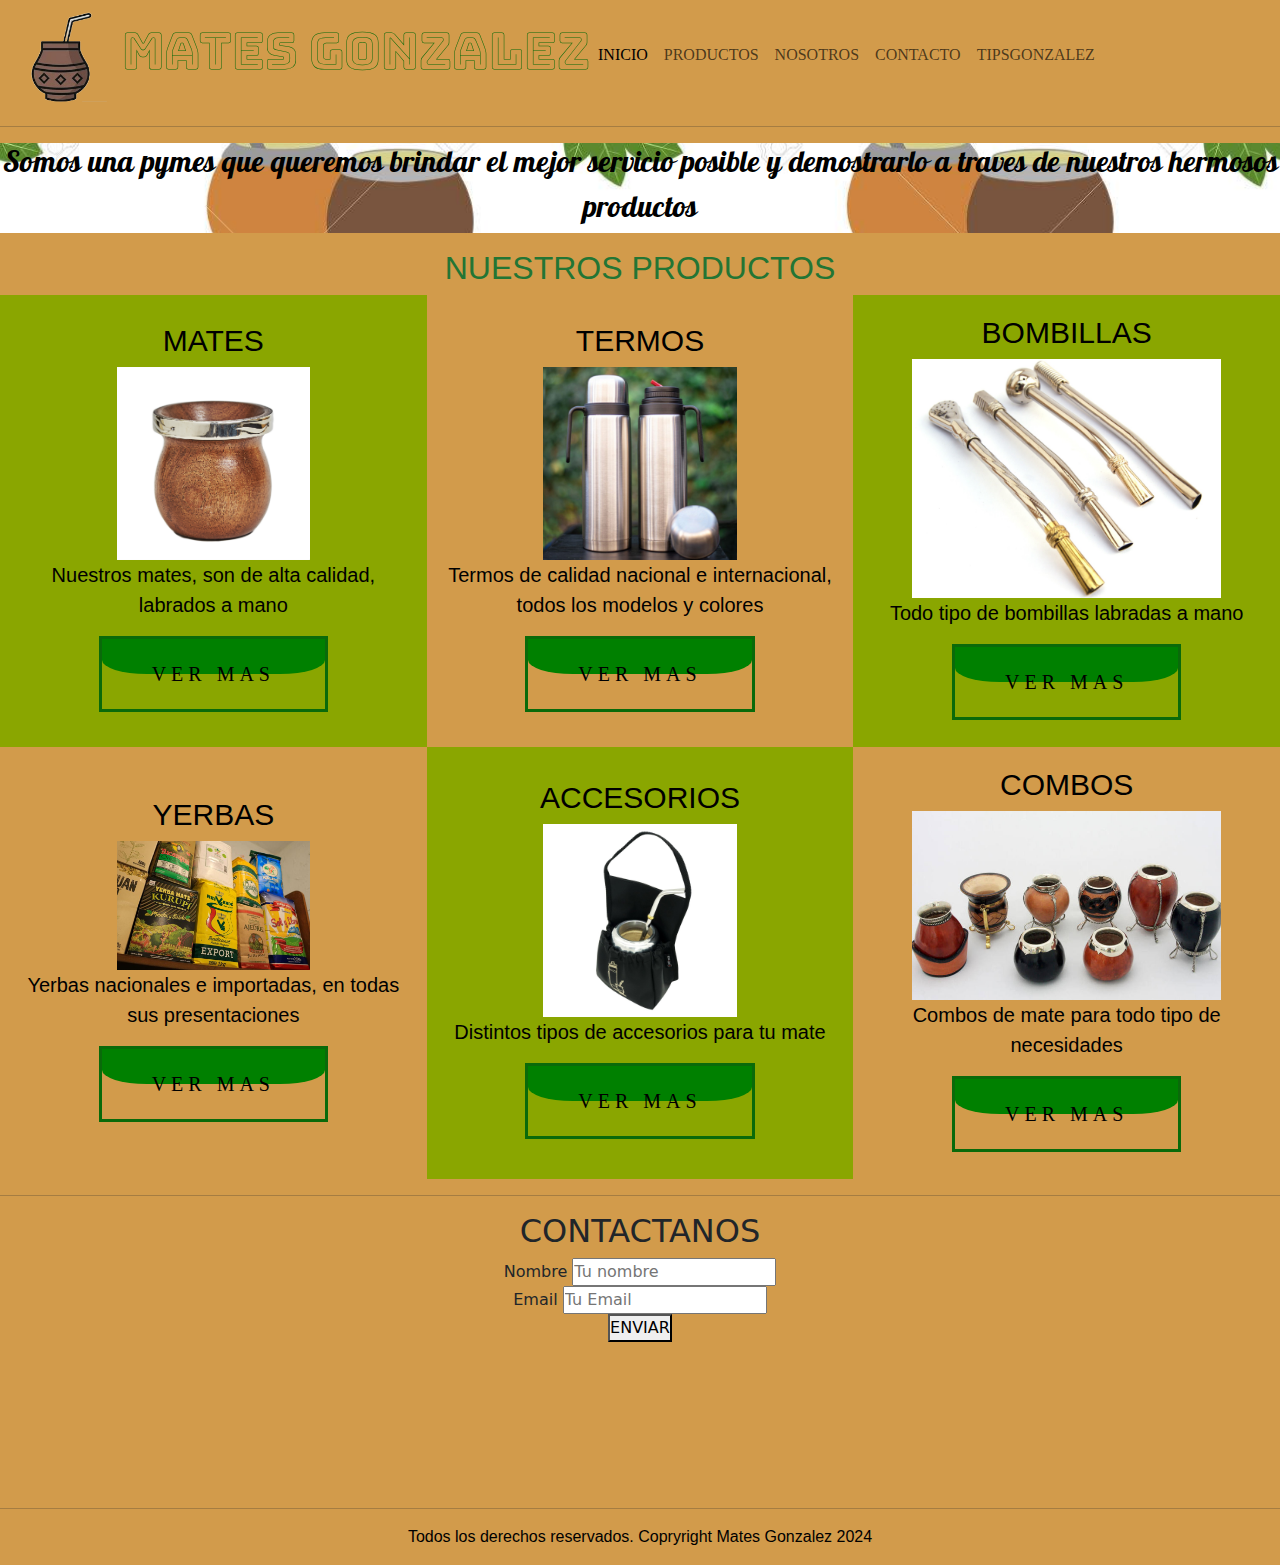
==== index.html @ 1c1a7aaa "La preentrega2" ====
<!DOCTYPE html>
<html lang="en">
<head>
    <meta charset="UTF-8">
    <meta name="viewport" content="width=device-width, initial-scale=1.0">
<!---link a boostrap-->

<link href="https://cdn.jsdelivr.net/npm/bootstrap@5.3.3/dist/css/bootstrap.min.css" rel="stylesheet" integrity="sha384-QWTKZyjpPEjISv5WaRU9OFeRpok6YctnYmDr5pNlyT2bRjXh0JMhjY6hW+ALEwIH" crossorigin="anonymous">

    <!--- link a css-->
    <link rel="stylesheet" href="css/style.css">
    <title>MATES GONZALEZ</title>
    <link rel="preconnect" href="https://fonts.googleapis.com">
    <link rel="preconnect" href="https://fonts.gstatic.com" crossorigin>
    <link href="https://fonts.googleapis.com/css2?family=Bungee+Outline&display=swap" rel="stylesheet">

</head>
<body>
<!--- header- encabezado-->
    <header class="headerindex">

        <nav class="navbar navbar-expand-lg bg-body-tertiary">
            <div class="container-fluid">
            <div class="logotitulo">
                <img src="images/logo-mate-definitivo.png" alt="logo">
            
                <H1 class="tituloprincipal"> MATES GONZALEZ</H1>

            </div>
              <button class="navbar-toggler" type="button" data-bs-toggle="collapse" data-bs-target="#navbarNavAltMarkup" aria-controls="navbarNavAltMarkup" aria-expanded="false" aria-label="Toggle navigation">
                <span class="navbar-toggler-icon"></span>
              </button>
              <div class="collapse navbar-collapse" id="navbarNavAltMarkup">
                <div class="navbar-nav">
                  <a class="nav-link active" aria-current="page" href="index.html">INICIO</a>
                  <a class="nav-link" href="pages/productos.html">PRODUCTOS</a>
                  <a class="nav-link" href="pages/nosotros.html">NOSOTROS</a>
                  <a class="nav-link" href="pages/contacto.html">CONTACTO</a>
                  <a class="nav-link" href="pages/tipsgonzalez.html">TIPSGONZALEZ</a>
                  
                </div>
              </div>
            </div>
          </nav>
    </header>
<hr>

    <main>

        <section class="bannerindex">
            <link rel="preconnect" href="https://fonts.googleapis.com">
<link rel="preconnect" href="https://fonts.gstatic.com" crossorigin>
<link href="https://fonts.googleapis.com/css2?family=Galada&display=swap" rel="stylesheet">
            <p class="parrafobienvenida">Somos una pymes que queremos brindar el mejor servicio posible y demostrarlo a traves de nuestros hermosos productos</p>
        </section>

        <section class="nuestros-productos">
            <h2>NUESTROS PRODUCTOS</h2>
           
            </article>
            
            
        </section class="sectionindex">
        
        <section class="box"> 
            <article class="box-pagina-principal1">
                <div> 
                    <h3 class="h3">MATES</h3>
                    <img class="matemadera" src="images/matemadera.jpg" alt="mate de madera con virola de acero">
                    
                    <p class="texto-de-abajo">Nuestros mates, son de alta calidad, labrados a mano</p>
                    <a class="boton todos" href="../Pre entrega coder/pages/productos.html"> VER MAS</a>
                </div>
            </article>

            <article class="box-pagina-principal2">
                <div> 
                    <h3 class="h3">TERMOS</h3>
                    <img class="termos" src="images/termomediamanijaacero.jpg" alt=" 2 termos media manija color acero">
                    
                    <p  class="texto-de-abajo">Termos de calidad nacional e internacional, todos los modelos y colores</p>
                    <a class="boton todos" href="../Pre entrega coder/pages/productos.html"> VER MAS</a>
                </div>
            </article>
           
            <article class="box-pagina-principal3">
                <div> 
                    <h3 class="h3">BOMBILLAS</h3>
                    <img class="bombillas" src="images/bombillas.jpg" alt=" 04 bombillas de acero">
                   
                    <p class="texto-de-abajo">Todo tipo de bombillas labradas a mano</p>
                    <a class="boton todos" href="../Pre entrega coder/pages/productos.html"> VER MAS</a>
                </div>
            </article>

            <article class="box-pagina-principal4">
                <div> 
                    <h3 class="h3">YERBAS</h3>
                    <img class="yerbas" src="images/yerbas.jpg" alt=" 04 paquetes de yerba canarias, 02 yerba sara, 01 rei verde">
                    
                    <p class="texto-de-abajo">Yerbas nacionales e importadas, en todas sus presentaciones</p>
                    <a class="boton todos" href="../Pre entrega coder/pages/productos.html"> VER MAS</a>
                </div>
            </article>

            <article class="box-pagina-principal5">
                <div> 

                    <h3 class="h3">ACCESORIOS</h3>
                    <img class="accesoriosparamate" src="images/portamate.jpg" alt=" portamate negro con mate adentro">
                  
                    <p class="texto-de-abajo">Distintos tipos de accesorios para tu mate</p>
                    <a class="boton todos" href="../Pre entrega coder/pages/productos.html"> VER MAS</a>
            
                </div>
            </article>

             <article class="box-pagina-principal6">
                <div>
                <h3 class="h3">COMBOS</h3>
                <img class="muchosmates" src="images/muchosmates.jpg" alt="diferentes mates en un fondo blanco">

                <p class="texto-de-abajo">Combos de mate para todo tipo de necesidades</p>

              <a class="boton todos" href="../Pre entrega coder/pages/productos.html">VER MAS</a>
            </div>
            </article>
           
        </section>

        <main>
            <hr>

<!--- contac section-->
        <section class="contact">
            <h2> CONTACTANOS</h2>

            <form action="">
            <div>
                <label for="Nombre">Nombre</label>
                <input type="text" placeholder="Tu nombre" name="" id="Nombre">
            </div>

            <div>
                <label for="Email">Email</label>   
                <input type="Email" placeholder="Tu Email" id="Email">
            </div>

            <div>
                <button type="submit">ENVIAR</button>
            </div>
            </form>

            <iframe class="maps" src="https://www.google.com/maps/embed?pb=!1m17!1m12!1m3!1d1652.0861332516802!2d-67.47562147165789!3d-45.8619733543341!2m3!1f0!2f0!3f0!3m2!1i1024!2i768!4f13.1!3m2!1m1!2zNDXCsDUxJzQyLjAiUyA2N8KwMjgnMzEuNCJX!5e0!3m2!1ses-419!2sar!4v1710624193111!5m2!1ses-419!2sar"  style="border:0;" allowfullscreen="" loading="lazy" referrerpolicy="no-referrer-when-downgrade">
            </iframe>
        </section>
    

    </main>

<hr>

    <footer class="todoslosfooters">
        <p> Todos los derechos reservados. Copryright Mates Gonzalez 2024</p>
       

    </footer>
    

<!--script a boostrap-->
<script src="https://cdn.jsdelivr.net/npm/bootstrap@5.3.3/dist/js/bootstrap.bundle.min.js" integrity="sha384-YvpcrYf0tY3lHB60NNkmXc5s9fDVZLESaAA55NDzOxhy9GkcIdslK1eN7N6jIeHz" crossorigin="anonymous"></script>


</body>
</html>
---- css/style.css ----
* {
    margin: 0;
    padding: 0;

}

/*PAGINA INDEX*/
body {
    background-color: rgb(210, 155, 75);
    
}

/*mates-gonzalez titulo index*/
.tituloprincipal{
    color: rgb(10, 106, 10);
    font-size: 50px;
    font-family: "Bungee Outline", sans-serif;
    font-weight: 5000;
    font-style: normal;
  }
   
  /*forma local para insertar fuente*/


  .parrafobienvenida{ 
    font-family: 'Galada', cursive;
    text-align: center;
    color: rgb(0, 0, 0);    
    font-size: 30px;
    
}
/*navbar*/

.headerindex{
    background-color: rgb(210, 155, 75);
}

.bg-body-tertiary{
    background-color: transparent !important;
}
nav{
    display: flex;
    align-items: center;
justify-content: space-between;

}

.navindex{
    padding: 10px;
}

ul li{
    display: inline-block;
    padding: 0 10px;
}

.mainindex{
    padding: 20px;
}

/*banner index*/

.bannerindex{
    background-image: url(../images/fondobanner.jpg);
background-size: cover;
background-attachment: fixed;
width: 100%;       

}

/*pagina principal*/

.logotitulo{
    display: flex;
    align-items: center;
    justify-content: flex-start;
    gap: 10px;
}

.logotitulo >img{
    width: 100px;
}
.nuestros-productos{
    text-align: center;
    color: rgb(35, 117, 52);
    font-family: Arial, Helvetica, sans-serif;
    font-size: 30px;
}


.box{
    display: grid;
    grid-template-columns: repeat(3, 1fr);
}

.box-pagina-principal1{
    display: flex;
    flex-direction: column;
    text-align: center;
    justify-content: center;
    align-items: center;
    padding: 20px;
    background-color: rgb(138, 166, 0);
    
  }

  .box-pagina-principal2{
    display: flex;
    flex-direction: column;
    text-align: center;
    justify-content: center;
    align-items: center;
    padding: 20px;
    
    
  }

  .box-pagina-principal3{
    display: flex;
    flex-direction: column;
    text-align: center;
    justify-content: center;
    align-items: center;
    padding: 20px;
    background-color: rgb(138, 166, 0);
    
  }

  .box-pagina-principal4{
    display: flex;
    flex-direction: column;
    text-align: center;
    justify-content: center;
    align-items: center;
    padding: 20px;
    
    
  }

  .box-pagina-principal5{
    display: flex;
    flex-direction: column;
    text-align: center;
    justify-content: center;
    align-items: center;
    padding: 20px;
    background-color: rgb(138, 166, 0);
    
  }

  .box-pagina-principal6{
    display: flex;
    flex-direction: column;
    text-align: center;
    justify-content: center;
    align-items: center;
    padding: 20px;
    
    
  }

.boton{
    position: relative;
    display: inline-block;
    padding: 20px 50px;
    text-decoration: none;
    color: rgb(0, 0, 0);
    letter-spacing: 5px;
    
    
}

.todos{
    overflow: hidden;
    border: 3px solid rgb(10, 106, 10);
    z-index: 1;
}

.todos::before{
    content: "";
    position: absolute;
    width: 100%;
    height: 100%;
    top: -50%;
    left: 0;
    background-color: green;
    border-radius: 20%;
    transition: all 0.5s ease;
    z-index: -1;

}

.todos:hover::before{
    top: 0;
    border-radius: 0%;

}

.h3{
    text-align: center;
    color: rgb(0, 0, 0);
    font-family: Arial, Helvetica, sans-serif;
    font-size: 30px;
}

.matemadera{
    display: block;
    width: 50%;
    height: auto;
    margin: 0 auto;
}

.termos{
    display: block;
    width: 50%;
    height: auto;
    margin: 0 auto;
}

.bombillas{
    display: block;
    width: 80%;
    height: auto;
    margin: 0 auto;
}

.yerbas{
    display: block;
    width: 50%;
    height: auto;
    margin: 0 auto;
}

.accesoriosparamate{
    display: block;
    width: 50%;
    height: auto;
    margin: 0 auto;}

.muchosmates{
        display: block;
        width: 80%;
        height: auto;
        margin: 0 auto;
    }

.texto-de-abajo{
    text-align: center;
    color: rgb(0, 0, 0);
    font-family: Arial, Helvetica, sans-serif;
    font-size: 20px;
}

a{
    text-decoration: none !important;
    color: black;
    font-size: 20px;
    font-family: 'Times New Roman', Times, serif
}

.maps{
    display: block;
    width: 100%;
    height: auto;
    margin: 0 auto;
}

.contact{
    text-align: center;
    width: 100%;
}
 


/*PAGINA PRODUCTOS*/

.titulosecundario{
    text-align: center;
    color: rgb(0, 0, 0);
    font-family: Arial, Helvetica, sans-serif;
    text-decoration: underline;
}

.descripcionmateimperial{
    text-align: left;
    color: rgb(0, 0, 0);
    font-family: Arial, Helvetica, sans-serif;
    font-size: 16px;
}




/*PAGINA NOSOTROS*/

.fondo{
    background-color: rgb(210, 155, 75);}

.ulindex{
    text-decoration: none;
    color: black;
    font-size: 20px;
    font-family: 'Times New Roman', Times, serif
}
.tituloquienessomos{
    text-align: center;
    color: rgb(0, 0, 0);
    font-family: Arial, Helvetica, sans-serif;
    font-size: 50px;
    font-weight: 900;
    font-style: normal;
}
 
.imagenmiaconmate{
    width: 80%;
    height: auto;
    display: block;
    margin: 0 auto;
}

.parrafoquienessomos{
    text-align: justify;
    color: rgb(0, 0, 0);
    font-family: 'Gill Sans', 'Gill Sans MT', Calibri, 'Trebuchet MS', sans-serif, Helvetica, sans-serif;
    font-size: 25px;
    font-weight: 900;
    font-style: normal;
}

/*PAGINA CONTACTO*/

.mapa{
    display: block;
    width: 100%;
    height: auto;
    margin: auto
}

.input{ 
    display: block;
    width: 90%;
    height: auto;
    margin: auto;
    padding: 10px;
    margin-bottom: 10px;
}

/*PAGINA TIPS GONZALEZ*/

.titulotipsgonzalez{
    text-align: center;
    color: rgb(0, 0, 0);
    font-family: Arial, Helvetica, sans-serif;
    font-size: 50px;
    font-weight: 900;
    font-style: normal;
}



/*FOOTERS*/

.todoslosfooters{
    text-align: center;
    color: rgb(0, 0, 0);
    font-family: Arial, Helvetica, sans-serif;
    font-size: 16px;
    ;

}

@media (max-width: 760px) {

.headerindex{
    height: 50%;
    flex-direction: column;
    text-align: center;
    justify-content: center;
    align-items: center;
    padding: 20px;
}
.navindex{
    font-size: 100%;
   
}

.box{
    grid-template-columns: repeat(2, 1fr);
}

.tituloprincipal{
    font-size: 32px;
}
}

@media (max-width: 545px){

    .tituloprincipal{
    display: none;
}

.box{
    grid-template-columns: repeat(1, 1fr);
}
}
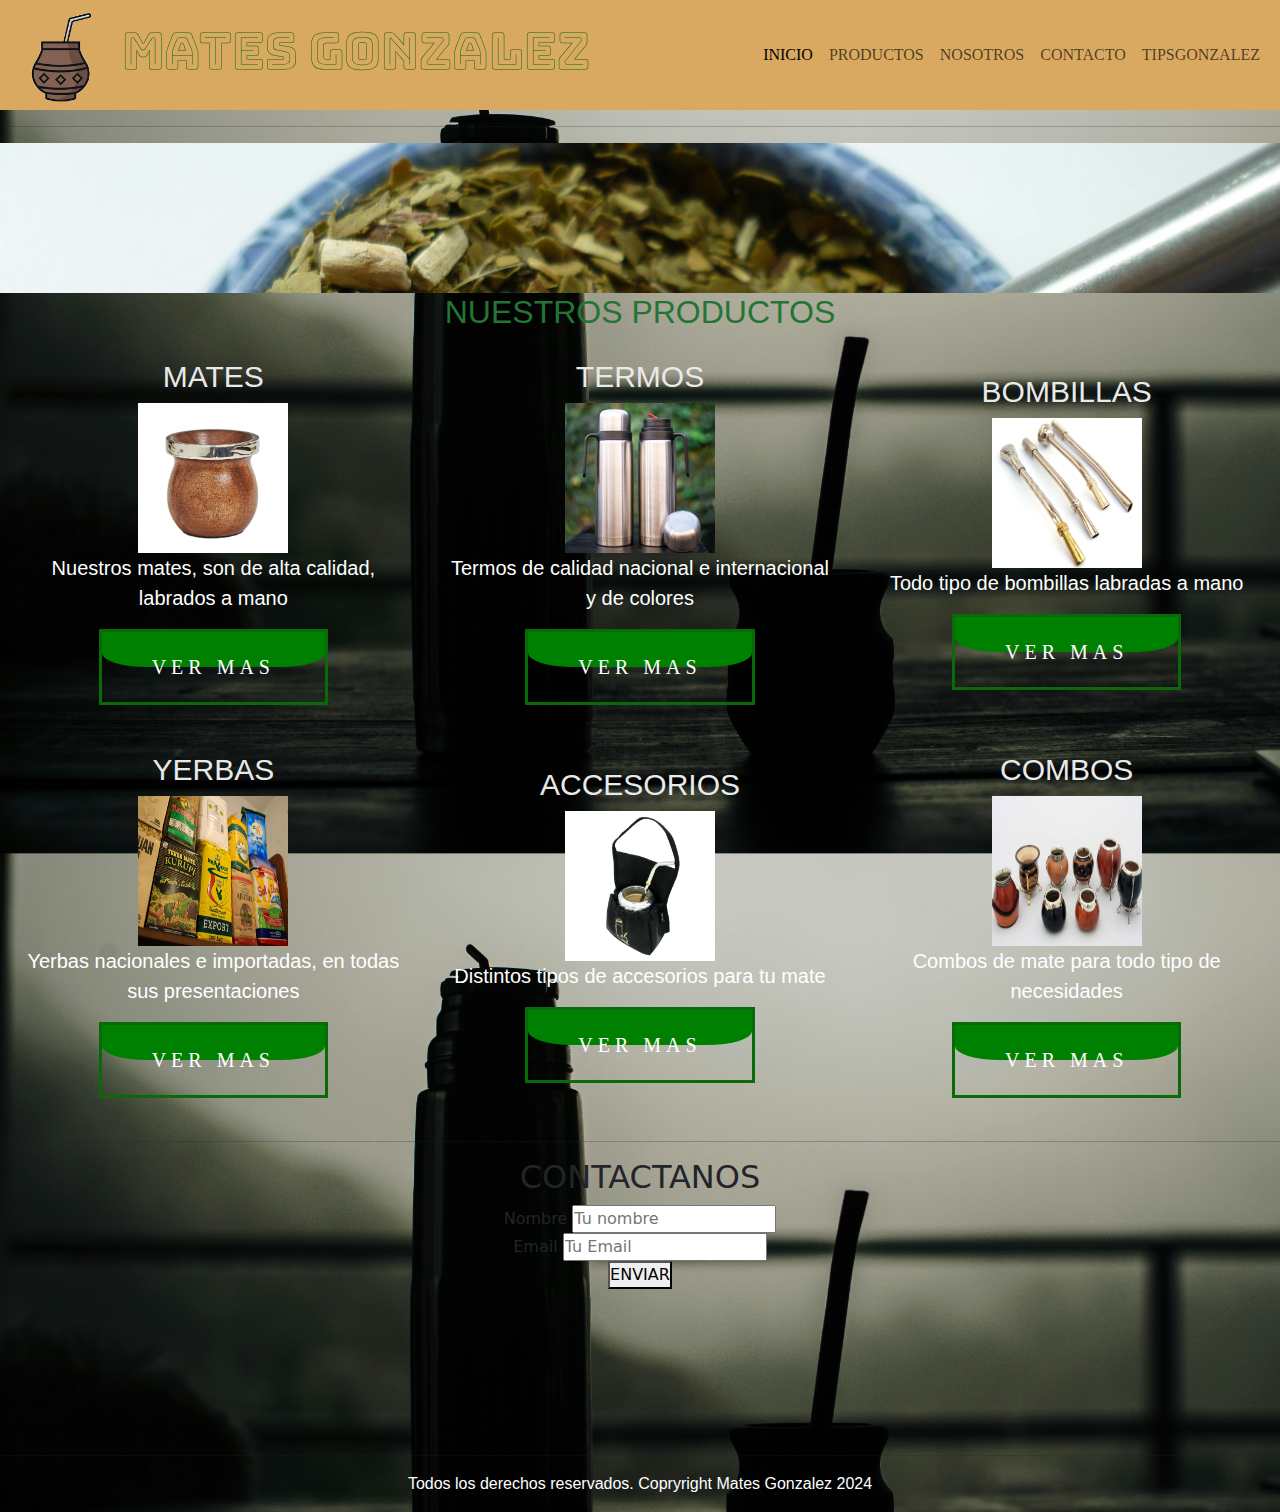
==== commit 3b8b05b4: "cambios para reentrega" ====
--- a/index.html
+++ b/index.html
@@ -9,6 +9,7 @@
 
     <!--- link a css-->
     <link rel="stylesheet" href="css/style.css">
+
     <title>MATES GONZALEZ</title>
     <link rel="preconnect" href="https://fonts.googleapis.com">
     <link rel="preconnect" href="https://fonts.gstatic.com" crossorigin>
@@ -17,14 +18,14 @@
 </head>
 <body>
 <!--- header- encabezado-->
-    <header class="headerindex">
+    <header class="header-index">
 
         <nav class="navbar navbar-expand-lg bg-body-tertiary">
             <div class="container-fluid">
             <div class="logotitulo">
-                <img src="images/logo-mate-definitivo.png" alt="logo">
+                <img src="images/logo-mate-definitivo.png" alt="logo mate">
             
-                <H1 class="tituloprincipal"> MATES GONZALEZ</H1>
+                <H1 class="titulo-principal"> MATES GONZALEZ</H1>
 
             </div>
               <button class="navbar-toggler" type="button" data-bs-toggle="collapse" data-bs-target="#navbarNavAltMarkup" aria-controls="navbarNavAltMarkup" aria-expanded="false" aria-label="Toggle navigation">
@@ -47,21 +48,19 @@
 
     <main>
 
-        <section class="bannerindex">
+        <section class="banner-index">
             <link rel="preconnect" href="https://fonts.googleapis.com">
 <link rel="preconnect" href="https://fonts.gstatic.com" crossorigin>
 <link href="https://fonts.googleapis.com/css2?family=Galada&display=swap" rel="stylesheet">
-            <p class="parrafobienvenida">Somos una pymes que queremos brindar el mejor servicio posible y demostrarlo a traves de nuestros hermosos productos</p>
+       
         </section>
 
         <section class="nuestros-productos">
             <h2>NUESTROS PRODUCTOS</h2>
-           
-            </article>
-            
-            
-        </section class="sectionindex">
-        
+        </section>
+
+        </article>
+    
         <section class="box"> 
             <article class="box-pagina-principal1">
                 <div> 
@@ -78,7 +77,7 @@
                     <h3 class="h3">TERMOS</h3>
                     <img class="termos" src="images/termomediamanijaacero.jpg" alt=" 2 termos media manija color acero">
                     
-                    <p  class="texto-de-abajo">Termos de calidad nacional e internacional, todos los modelos y colores</p>
+                    <p  class="texto-de-abajo">Termos de calidad nacional e internacional y de colores</p>
                     <a class="boton todos" href="../Pre entrega coder/pages/productos.html"> VER MAS</a>
                 </div>
             </article>
@@ -149,7 +148,7 @@
             <div>
                 <button type="submit">ENVIAR</button>
             </div>
-            </form>
+            </form> 
 
             <iframe class="maps" src="https://www.google.com/maps/embed?pb=!1m17!1m12!1m3!1d1652.0861332516802!2d-67.47562147165789!3d-45.8619733543341!2m3!1f0!2f0!3f0!3m2!1i1024!2i768!4f13.1!3m2!1m1!2zNDXCsDUxJzQyLjAiUyA2N8KwMjgnMzEuNCJX!5e0!3m2!1ses-419!2sar!4v1710624193111!5m2!1ses-419!2sar"  style="border:0;" allowfullscreen="" loading="lazy" referrerpolicy="no-referrer-when-downgrade">
             </iframe>
@@ -158,18 +157,19 @@
 
     </main>
 
-<hr>
+    <hr>
 
-    <footer class="todoslosfooters">
+    <footer class="todos-los-footers">
         <p> Todos los derechos reservados. Copryright Mates Gonzalez 2024</p>
-       
+    
+    </footer>
+</body>
 
-    </footer>
     
 
 <!--script a boostrap-->
 <script src="https://cdn.jsdelivr.net/npm/bootstrap@5.3.3/dist/js/bootstrap.bundle.min.js" integrity="sha384-YvpcrYf0tY3lHB60NNkmXc5s9fDVZLESaAA55NDzOxhy9GkcIdslK1eN7N6jIeHz" crossorigin="anonymous"></script>
 
 
-</body>
+
 </html>--- a/css/style.css
+++ b/css/style.css
@@ -6,12 +6,14 @@
 
 /*PAGINA INDEX*/
 body {
-    background-color: rgb(210, 155, 75);
+    background-image: url(../images/fondo.jpg);
+    background-size: 100%;
+
     
 }
 
 /*mates-gonzalez titulo index*/
-.tituloprincipal{
+.titulo-principal{
     color: rgb(10, 106, 10);
     font-size: 50px;
     font-family: "Bungee Outline", sans-serif;
@@ -22,17 +24,17 @@
   /*forma local para insertar fuente*/
 
 
-  .parrafobienvenida{ 
+  .parrafo-bienvenida{ 
     font-family: 'Galada', cursive;
     text-align: center;
-    color: rgb(0, 0, 0);    
+    color: rgb(0, 187, 255);    
     font-size: 30px;
     
 }
 /*navbar*/
 
-.headerindex{
-    background-color: rgb(210, 155, 75);
+.header-index{
+    background-color: rgb(218, 169, 97);
 }
 
 .bg-body-tertiary{
@@ -45,6 +47,10 @@
 
 }
 
+.navbar-collapse{
+    justify-content: flex-end;
+
+}
 .navindex{
     padding: 10px;
 }
@@ -54,18 +60,27 @@
     padding: 0 10px;
 }
 
-.mainindex{
-    padding: 20px;
+.main-index{
+    padding: 20px;
+    display: flex;
+    flex-direction: column;
+    align-items: center;
+    justify-content: center;
 }
 
 /*banner index*/
 
-.bannerindex{
-    background-image: url(../images/fondobanner.jpg);
+.banner-index{
+    background-image: url(../images/banner3.jpg);
 background-size: cover;
 background-attachment: fixed;
-width: 100%;       
-
+width: 100%;
+height: 150px;       
+
+}
+
+.logomate {
+    width: 100px;
 }
 
 /*pagina principal*/
@@ -78,7 +93,7 @@
 }
 
 .logotitulo >img{
-    width: 100px;
+    width: 100px; 
 }
 .nuestros-productos{
     text-align: center;
@@ -100,7 +115,7 @@
     justify-content: center;
     align-items: center;
     padding: 20px;
-    background-color: rgb(138, 166, 0);
+    
     
   }
 
@@ -122,7 +137,7 @@
     justify-content: center;
     align-items: center;
     padding: 20px;
-    background-color: rgb(138, 166, 0);
+    
     
   }
 
@@ -144,7 +159,7 @@
     justify-content: center;
     align-items: center;
     padding: 20px;
-    background-color: rgb(138, 166, 0);
+    
     
   }
 
@@ -156,15 +171,15 @@
     align-items: center;
     padding: 20px;
     
-    
-  }
-
+  }
+  
+/*botones*/
 .boton{
     position: relative;
     display: inline-block;
     padding: 20px 50px;
     text-decoration: none;
-    color: rgb(0, 0, 0);
+    color: rgb(255, 255, 255);
     letter-spacing: 5px;
     
     
@@ -198,55 +213,55 @@
 
 .h3{
     text-align: center;
-    color: rgb(0, 0, 0);
+    color: rgb(233, 233, 233);
     font-family: Arial, Helvetica, sans-serif;
     font-size: 30px;
 }
 
 .matemadera{
     display: block;
-    width: 50%;
-    height: auto;
+    width: 150px;
+    height: 150px;
     margin: 0 auto;
 }
 
 .termos{
     display: block;
-    width: 50%;
-    height: auto;
+    width: 150px;
+    height: 150px;
     margin: 0 auto;
 }
 
 .bombillas{
     display: block;
-    width: 80%;
-    height: auto;
+    width: 150px;
+    height: 150px;
     margin: 0 auto;
 }
 
 .yerbas{
     display: block;
-    width: 50%;
-    height: auto;
+    width: 150px;
+        height: 150px;
     margin: 0 auto;
 }
 
 .accesoriosparamate{
     display: block;
-    width: 50%;
-    height: auto;
+    width: 150px;
+        height: 150px;
     margin: 0 auto;}
 
 .muchosmates{
         display: block;
-        width: 80%;
-        height: auto;
+        width: 150px;
+        height: 150px;
         margin: 0 auto;
     }
 
 .texto-de-abajo{
     text-align: center;
-    color: rgb(0, 0, 0);
+    color: rgb(255, 255, 255);
     font-family: Arial, Helvetica, sans-serif;
     font-size: 20px;
 }
@@ -274,20 +289,45 @@
 
 /*PAGINA PRODUCTOS*/
 
-.titulosecundario{
-    text-align: center;
-    color: rgb(0, 0, 0);
-    font-family: Arial, Helvetica, sans-serif;
+.titulo-secundario{
+    text-align: center;
+    color: rgb(41, 129, 0);
+    font-family: Arial, Helvetica, sans-serif;
+    font-size: 50px;
     text-decoration: underline;
-}
-
-.descripcionmateimperial{
-    text-align: left;
-    color: rgb(0, 0, 0);
-    font-family: Arial, Helvetica, sans-serif;
-    font-size: 16px;
-}
-
+    padding-bottom: 10px;
+}
+
+.producto{
+    display: flex;
+    flex-direction: column;
+justify-content: center;
+align-items: center;}
+
+.h2{
+    text-align: center;
+    color: white;
+    text-decoration-line: underline;
+}
+
+.boton-comprar{
+    text-align: center;
+}
+
+.imagenes-de-mates{
+    width: 400px;  
+    height: 400px;
+    border: 2px solid rgb(0, 0, 0);
+    justify-content: center;
+   
+}
+
+.descripcion-mates{
+    text-align: center;
+    color: rgb(255, 255, 255);
+    font-family: 'Trebuchet MS', 'Lucida Sans Unicode', 'Lucida Grande', 'Lucida Sans', Arial, sans-serif;
+    font-size: 20px;
+}
 
 
 
@@ -302,25 +342,25 @@
     font-size: 20px;
     font-family: 'Times New Roman', Times, serif
 }
-.tituloquienessomos{
-    text-align: center;
-    color: rgb(0, 0, 0);
+.titulo-quienes-somos{
+    text-align: center;
+    color: rgb(255, 255, 255);
     font-family: Arial, Helvetica, sans-serif;
     font-size: 50px;
     font-weight: 900;
     font-style: normal;
 }
  
-.imagenmiaconmate{
+.imagen-mia-con-mate{
     width: 80%;
     height: auto;
     display: block;
     margin: 0 auto;
 }
 
-.parrafoquienessomos{
+.parrafo-quienes-somos{
     text-align: justify;
-    color: rgb(0, 0, 0);
+    color: rgb(255, 255, 255);
     font-family: 'Gill Sans', 'Gill Sans MT', Calibri, 'Trebuchet MS', sans-serif, Helvetica, sans-serif;
     font-size: 25px;
     font-weight: 900;
@@ -345,24 +385,31 @@
     margin-bottom: 10px;
 }
 
+.contacto{
+    color: white;
+}
+
 /*PAGINA TIPS GONZALEZ*/
 
-.titulotipsgonzalez{
-    text-align: center;
-    color: rgb(0, 0, 0);
+.titulo-tips-gonzalez{
+    text-align: center;
+    color: rgb(255, 255, 255);
     font-family: Arial, Helvetica, sans-serif;
     font-size: 50px;
     font-weight: 900;
     font-style: normal;
 }
 
+.texto-tips-gonzalez{
+    color: white;
+}
 
 
 /*FOOTERS*/
 
-.todoslosfooters{
-    text-align: center;
-    color: rgb(0, 0, 0);
+.todos-los-footers{
+    text-align: center;
+    color: rgb(255, 255, 255);
     font-family: Arial, Helvetica, sans-serif;
     font-size: 16px;
     ;
@@ -371,7 +418,7 @@
 
 @media (max-width: 760px) {
 
-.headerindex{
+.header-index{
     height: 50%;
     flex-direction: column;
     text-align: center;
@@ -388,20 +435,24 @@
     grid-template-columns: repeat(2, 1fr);
 }
 
-.tituloprincipal{
+.titulo-principal{
     font-size: 32px;
 }
 }
 
 @media (max-width: 545px){
 
-    .tituloprincipal{
+    .titulo-principal{
     display: none;
 }
 
 .box{
     grid-template-columns: repeat(1, 1fr);
 }
+
+.parrafo-bienvenida{
+    display: none;
+}
 }
 
  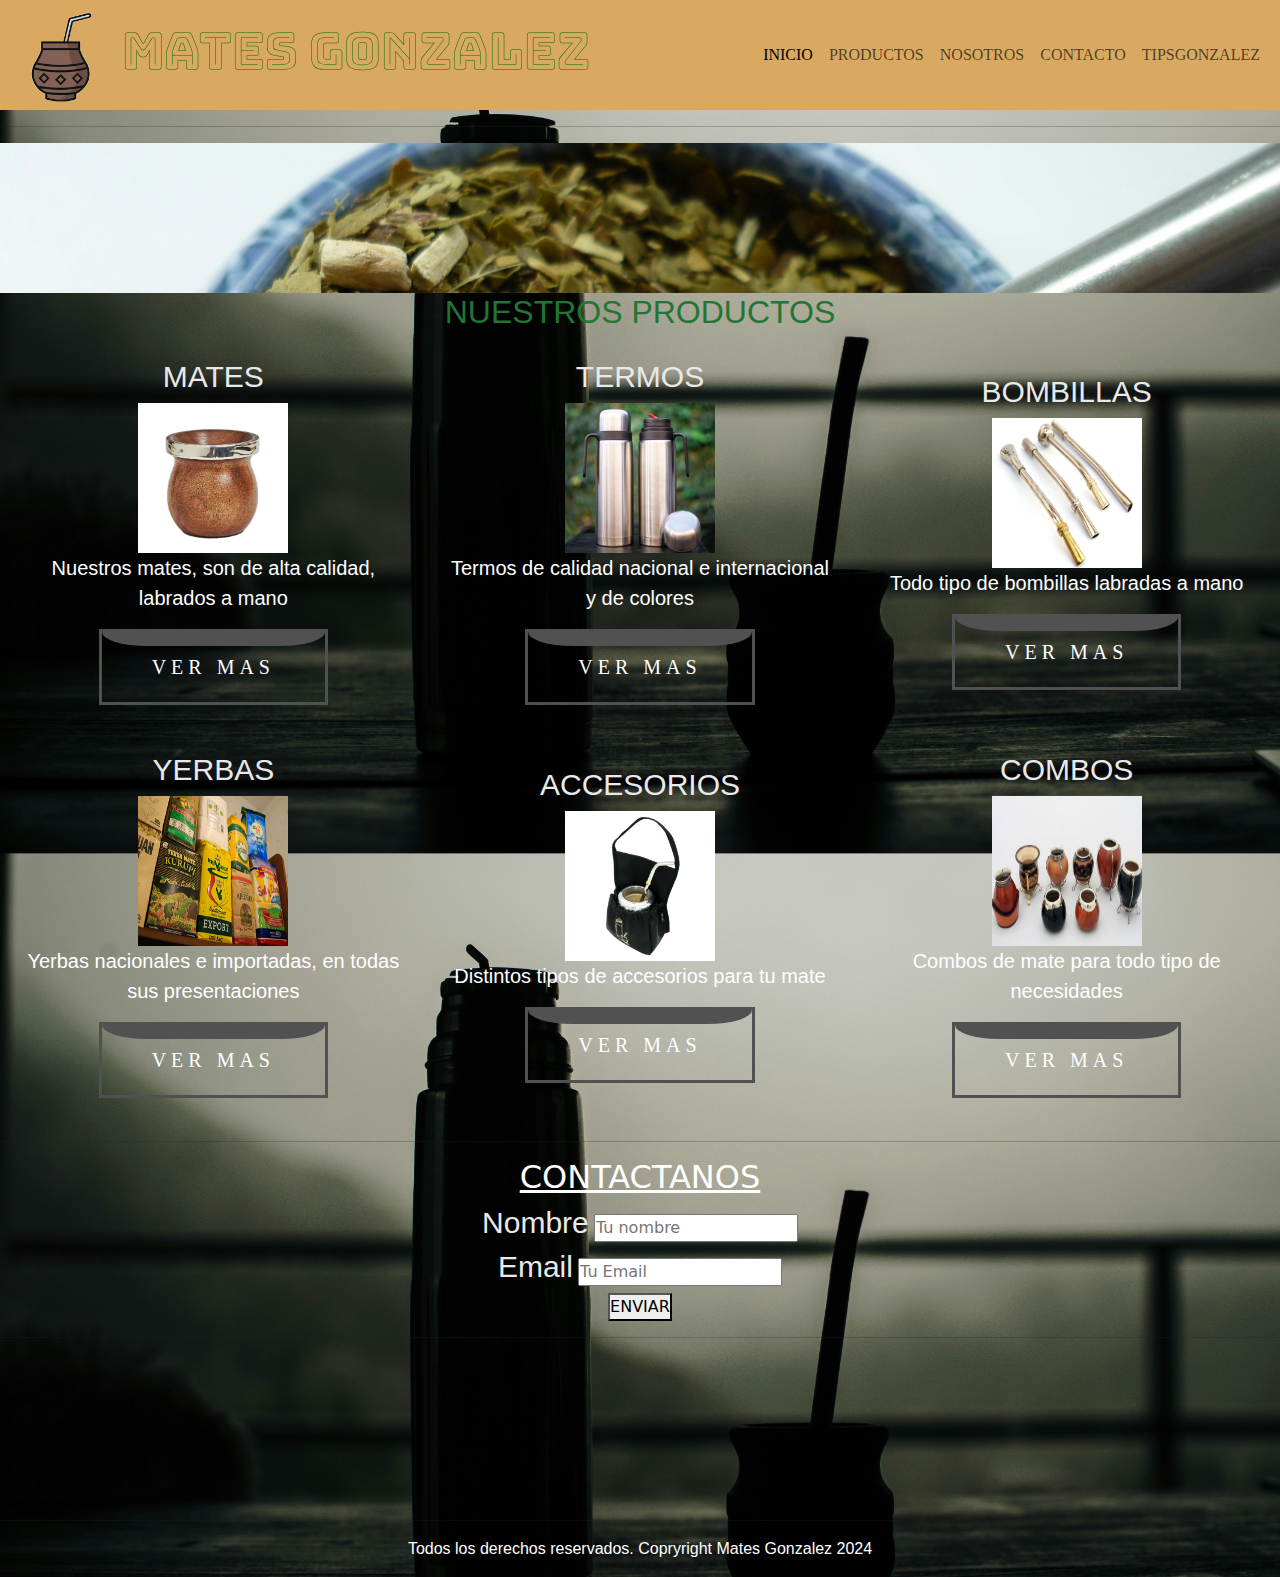
==== commit 6606372c: "modificaciones" ====
--- a/index.html
+++ b/index.html
@@ -132,16 +132,16 @@
 
 <!--- contac section-->
         <section class="contact">
-            <h2> CONTACTANOS</h2>
+            <h2 class="h2"> CONTACTANOS</h2>
 
             <form action="">
             <div>
-                <label for="Nombre">Nombre</label>
+                <label class="h3" for="Nombre">Nombre</label>
                 <input type="text" placeholder="Tu nombre" name="" id="Nombre">
             </div>
 
             <div>
-                <label for="Email">Email</label>   
+                <label class="h3" for="Email">Email</label>   
                 <input type="Email" placeholder="Tu Email" id="Email">
             </div>
 
@@ -149,6 +149,8 @@
                 <button type="submit">ENVIAR</button>
             </div>
             </form> 
+
+            <hr>
 
             <iframe class="maps" src="https://www.google.com/maps/embed?pb=!1m17!1m12!1m3!1d1652.0861332516802!2d-67.47562147165789!3d-45.8619733543341!2m3!1f0!2f0!3f0!3m2!1i1024!2i768!4f13.1!3m2!1m1!2zNDXCsDUxJzQyLjAiUyA2N8KwMjgnMzEuNCJX!5e0!3m2!1ses-419!2sar!4v1710624193111!5m2!1ses-419!2sar"  style="border:0;" allowfullscreen="" loading="lazy" referrerpolicy="no-referrer-when-downgrade">
             </iframe>
--- a/css/style.css
+++ b/css/style.css
@@ -187,7 +187,7 @@
 
 .todos{
     overflow: hidden;
-    border: 3px solid rgb(10, 106, 10);
+    border: 3px solid rgb(81, 81, 81);
     z-index: 1;
 }
 
@@ -196,9 +196,9 @@
     position: absolute;
     width: 100%;
     height: 100%;
-    top: -50%;
+    top: -80%;
     left: 0;
-    background-color: green;
+    background-color: rgb(81, 81, 81);
     border-radius: 20%;
     transition: all 0.5s ease;
     z-index: -1;
